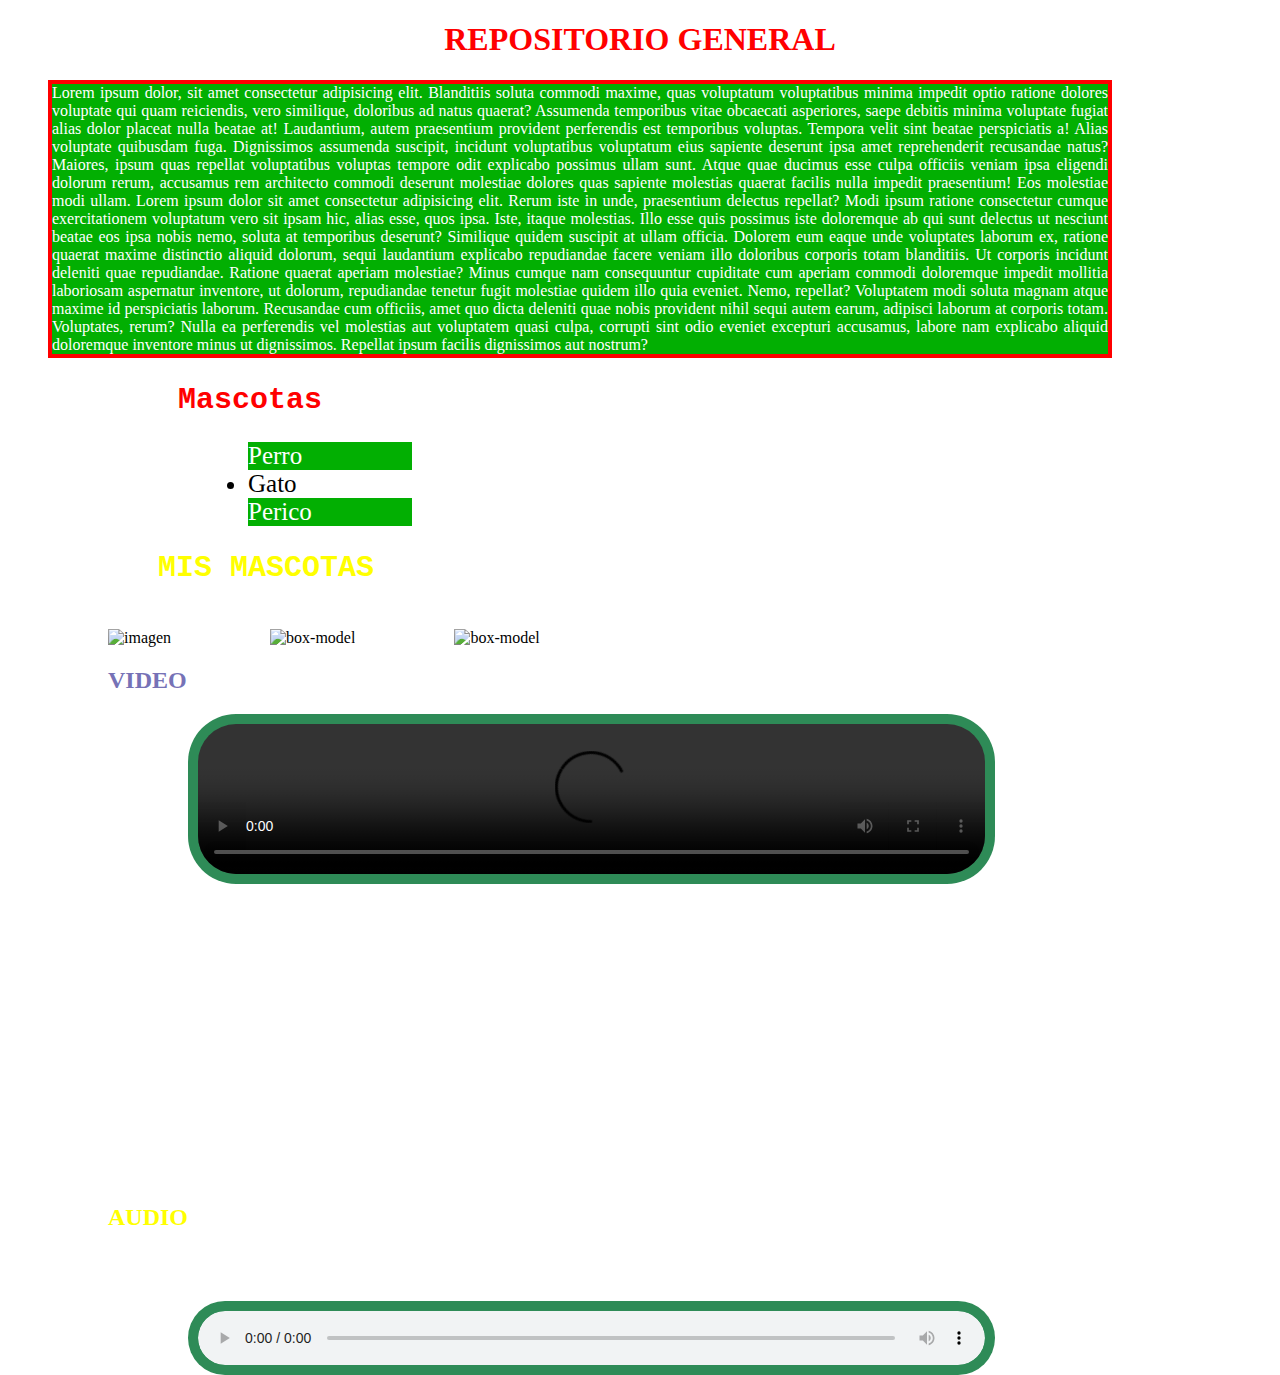
==== Pregunta1/index.html @ e77b0aca "primera pregunta" ====
<!DOCTYPE html>
<html lang="en">
<head>
    <meta charset="UTF-8">
    <meta name="viewport" content="width=device-width, initial-scale=1.0">
    <link rel="stylesheet" href="style.css">
    <title>Pregunta 1</title>
</head>
<body>
    <div>
        <h1 class="titulo">REPOSITORIO GENERAL</h1>
    </div>
    <article class="texto">
        <p>Lorem ipsum dolor, sit amet consectetur adipisicing elit. Blanditiis soluta commodi maxime, quas voluptatum voluptatibus minima impedit optio ratione dolores voluptate qui quam reiciendis, vero similique, doloribus ad natus quaerat?
        Assumenda temporibus vitae obcaecati asperiores, saepe debitis minima voluptate fugiat alias dolor placeat nulla beatae at! Laudantium, autem praesentium provident perferendis est temporibus voluptas. Tempora velit sint beatae perspiciatis a!
        Alias voluptate quibusdam fuga. Dignissimos assumenda suscipit, incidunt voluptatibus voluptatum eius sapiente deserunt ipsa amet reprehenderit recusandae natus? Maiores, ipsum quas repellat voluptatibus voluptas tempore odit explicabo possimus ullam sunt.
        Atque quae ducimus esse culpa officiis veniam ipsa eligendi dolorum rerum, accusamus rem architecto commodi deserunt molestiae dolores quas sapiente molestias quaerat facilis nulla impedit praesentium! Eos molestiae modi ullam.
        Lorem ipsum dolor sit amet consectetur adipisicing elit. Rerum iste in unde, praesentium delectus repellat? Modi ipsum ratione consectetur cumque exercitationem voluptatum vero sit ipsam hic, alias esse, quos ipsa.
        Iste, itaque molestias. Illo esse quis possimus iste doloremque ab qui sunt delectus ut nesciunt beatae eos ipsa nobis nemo, soluta at temporibus deserunt? Similique quidem suscipit at ullam officia.
        Dolorem eum eaque unde voluptates laborum ex, ratione quaerat maxime distinctio aliquid dolorum, sequi laudantium explicabo repudiandae facere veniam illo doloribus corporis totam blanditiis. Ut corporis incidunt deleniti quae repudiandae.
        Ratione quaerat aperiam molestiae? Minus cumque nam consequuntur cupiditate cum aperiam commodi doloremque impedit mollitia laboriosam aspernatur inventore, ut dolorum, repudiandae tenetur fugit molestiae quidem illo quia eveniet. Nemo, repellat?
        Voluptatem modi soluta magnam atque maxime id perspiciatis laborum. Recusandae cum officiis, amet quo dicta deleniti quae nobis provident nihil sequi autem earum, adipisci laborum at corporis totam. Voluptates, rerum?
        Nulla ea perferendis vel molestias aut voluptatem quasi culpa, corrupti sint odio eveniet excepturi accusamus, labore nam explicabo aliquid doloremque inventore minus ut dignissimos. Repellat ipsum facilis dignissimos aut nostrum?
    </p>
    </article>
    <article class="lista">
        <h2 class="subtitulo">Mascotas</h2>
       <li class="lists1">Perro</li>
       <li class="lists2">Gato</li>
       <li class="lists1">Perico</li>

    </article>
    <article class="MascotasList">
        <h2 class="subtitulo" style="color: yellow;">MIS MASCOTAS</h2>
        <img  src="https://picsum.photos/id/237/300/300" alt="imagen">
        <img  src="https://picsum.photos/id/237/300/300" alt="box-model" srcset="">
        <img  src="https://picsum.photos/id/237/300/300" alt="box-model" srcset="">

    </article>
    

    <article class="videoText">
        <h2>VIDEO</h2>
        <video src="https://www.youtube.com/watch?v=eFtiwNUDIcs" controls></video>
    </article>

    <article class="audioText">
        <h2>AUDIO</h2>
        <audio src=""controls></audio>
    </article>

</body>
</html>
---- Pregunta1/style.css ----
.titulo{
    color: red;
}

div{
    text-align: center;
}
.texto{
    margin-top: 20px;

    margin-left: 40px;
    margin-right: 160px;
    text-align: center,justify;
}
p{
    text-align: justify;
    color: white;
    background-color: rgb(2, 175, 2);
    border-style: solid;
    border-width: 4px;
    border-color: red;
}
.lista {
    margin-top: 20px;
    margin-left: 120px;
    margin-right: 860px;
  
}
.subtitulo{
    margin-left: 50px;
    color: red;
    font-family: 'Courier New', Courier, monospace;
    font-size: 30px;
}
.lists1{
    color: white;
    background-color: rgb(2, 175, 2);
    font-size: 25px;
    margin-left: 120px;
}
.lists2{
    margin-left: 120px;
    font-size: 25px;
}

.MascotasList{
    
    margin-top: 20px;
    margin-left: 100px;
    margin-right: 40px;
}

img{
    margin-top: 20px;
    margin-left: 0px;
    margin-right: 95px;
}
 .videoText{
    color: rgb(118, 114, 182);
    margin-top: 20px;
    margin-left: 100px;
    margin-right: 40px;

 }
 video{
    float: left;
    padding: 10px;
    width: 70%;
    margin-left: 80px;
    background-color: seagreen;
    border-radius: 3rem;
 }

.audioText{
    color: yellow;
    margin-top: 510px;
    margin-left: 100px;
    margin-right: 40px;
  
}
audio{
    float: left;
    padding: 10px;
    width: 70%;
    margin-top: 50px;
    margin-left: 80px;
    background-color: seagreen;
    border-radius: 3rem;   
}
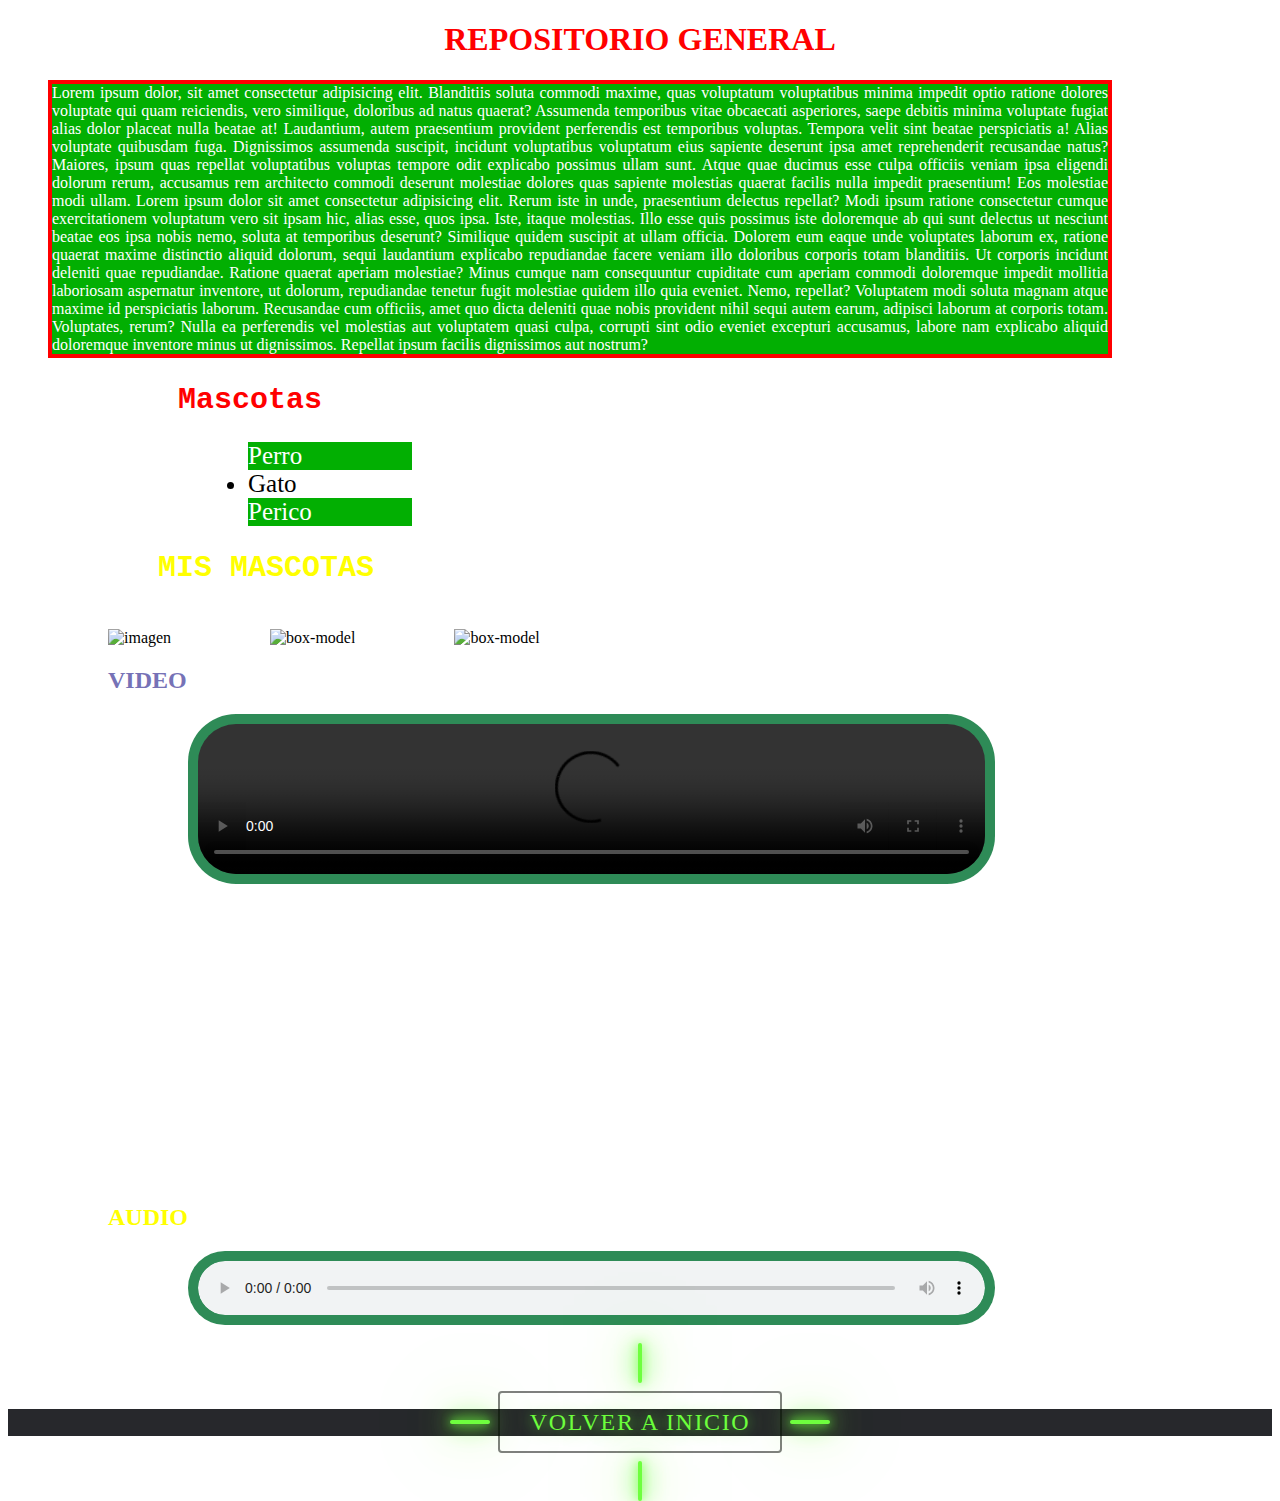
==== commit af31e88b: "Create pract nro 2" ====
--- a/Pregunta1/index.html
+++ b/Pregunta1/index.html
@@ -1,9 +1,10 @@
 <!DOCTYPE html>
-<html lang="en">
+<html lang="es">
 <head>
     <meta charset="UTF-8">
     <meta name="viewport" content="width=device-width, initial-scale=1.0">
     <link rel="stylesheet" href="style.css">
+
     <title>Pregunta 1</title>
 </head>
 <body>
@@ -48,6 +49,18 @@
         <h2>AUDIO</h2>
         <audio src=""controls></audio>
     </article>
+    <div class="container">
+
+        <a class="button" href="/index.html" style="--color: #6eff3e;">
+            <span></span>
+            <span></span>
+            <span></span>
+            <span></span>
+            VOLVER A INICIO
+          </a>
+    </div>
+ 
+
 
 </body>
 </html>--- a/Pregunta1/style.css
+++ b/Pregunta1/style.css
@@ -1,3 +1,4 @@
+
 .titulo{
     color: red;
 }
@@ -79,11 +80,141 @@
   
 }
 audio{
-    float: left;
     padding: 10px;
+
+    margin-left: 80px;
+    margin-right: 80px;
     width: 70%;
-    margin-top: 50px;
-    margin-left: 80px;
     background-color: seagreen;
     border-radius: 3rem;   
-}+}
+
+.button {
+    position: relative;
+    padding: 16px 30px;
+    font-size: 1.5rem;
+    color: var(--color);
+    border: 2px solid rgba(0, 0, 0, 0.5);
+    border-radius: 4px;
+    text-shadow: 0 0 15px var(--color);
+    text-decoration: none;
+    text-transform: uppercase;
+    letter-spacing: 0.1rem;
+    transition: 0.5s;
+    z-index: 1;
+  }
+  
+  .button:hover {
+    color: #fff;
+    border: 2px solid rgba(0, 0, 0, 0);
+    box-shadow: 0 0 0px var(--color);
+  }
+  
+  .button::before {
+    content: '';
+    position: absolute;
+    top: 0;
+    left: 0;
+    width: 100%;
+    height: 100%;
+    background: var(--color);
+    z-index: -1;
+    transform: scale(0);
+    transition: 0.5s;
+  }
+  
+  .button:hover::before {
+    transform: scale(1);
+    transition-delay: 0.5s;
+    box-shadow: 0 0 10px var(--color),
+      0 0 30px var(--color),
+      0 0 60px var(--color);
+  }
+  
+  .button span {
+    position: absolute;
+    background: var(--color);
+    pointer-events: none;
+    border-radius: 2px;
+    box-shadow: 0 0 10px var(--color),
+      0 0 20px var(--color),
+      0 0 30px var(--color),
+      0 0 50px var(--color),
+      0 0 100px var(--color);
+    transition: 0.5s ease-in-out;
+    transition-delay: 0.25s;
+  }
+  
+  .button:hover span {
+    opacity: 0;
+    transition-delay: 0s;
+  }
+  
+  .button span:nth-child(1),
+  .button span:nth-child(3) {
+    width: 40px;
+    height: 4px;
+  }
+  
+  .button:hover span:nth-child(1),
+  .button:hover span:nth-child(3) {
+    transform: translateX(0);
+  }
+  
+  .button span:nth-child(2),
+  .button span:nth-child(4) {
+    width: 4px;
+    height: 40px;
+  }
+  
+  .button:hover span:nth-child(1),
+  .button:hover span:nth-child(3) {
+    transform: translateY(0);
+  }
+  
+  .button span:nth-child(1) {
+    top: calc(50% - 2px);
+    left: -50px;
+    transform-origin: left;
+  }
+  
+  .button:hover span:nth-child(1) {
+    left: 50%;
+  }
+  
+  .button span:nth-child(3) {
+    top: calc(50% - 2px);
+    right: -50px;
+    transform-origin: right;
+  }
+  
+  .button:hover span:nth-child(3) {
+    right: 50%;
+  }
+  
+  .button span:nth-child(2) {
+    left: calc(50% - 2px);
+    top: -50px;
+    transform-origin: top;
+  }
+  
+  .button:hover span:nth-child(2) {
+    top: 50%;
+  }
+  
+  .button span:nth-child(4) {
+    left: calc(50% - 2px);
+    bottom: -50px;
+    transform-origin: bottom;
+  }
+  
+  .button:hover span:nth-child(4 ) {
+    bottom: 50%;}
+    .container {
+      margin-top: 80px;
+
+      justify-content: center;
+
+        background: #27282c;
+      }
+      